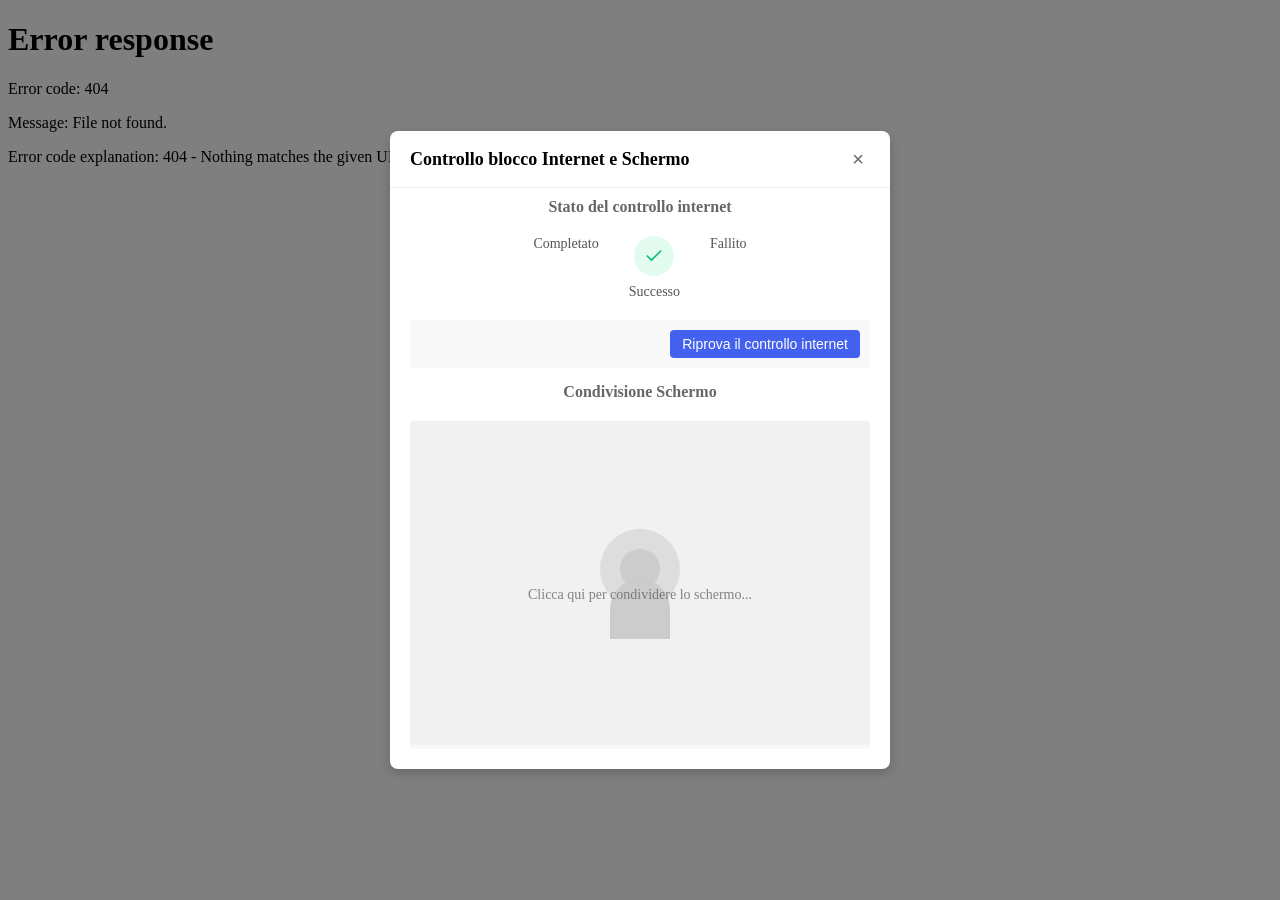
==== static/index.html @ 1c9ee668 "Rewrite part 1" ====
<!DOCTYPE html>
<html lang="en">
<head>
    <meta charset="UTF-8">
    <meta name="viewport" content="width=device-width, initial-scale=1.0">
    <title>Round2 - Olimpiadi di Informatica a Squadre</title>
    <link rel="icon" href="/cms/static/favicon.ico">
    <link rel="stylesheet" href="/static/css/index.css">
    <script type="module" src="/static/js/main.js"></script>
</head>
<body>
    <iframe id="content"></iframe>

    <div class="floating-notification" id="floating-notification">
        <div class="notification-icons">
            <div class="notification-icon" id="internet-status-icon">
                <svg xmlns="http://www.w3.org/2000/svg" width="16" height="16" viewBox="0 0 24 24" fill="none" stroke="currentColor" stroke-width="0.3" stroke-linecap="round" stroke-linejoin="round">
                    <path d="M3.26307 6.20844C1.68208 7.63584 0.999996 9 0.999996 9C0.499999 10 1.5 11.5 2.5 10C2.5 10 3.20445 8.82592 4.67025 7.61562L3.26307 6.20844Z" fill="#555"></path>
                    <path d="M7.64649 10.5919C5.64642 11.7762 5 13.5 5 13.5C4.50002 15 6.00002 15.5 6.5 14.5C6.5 14.5 7.26329 12.9734 9.15285 12.0982L7.64649 10.5919Z" fill="#555"></path>
                    <path d="M15.4215 12.4025L12.5318 9.5128C17.5974 9.7598 19 13.5 19 13.5C19.3816 14.6447 18.5985 15.207 17.9838 14.9648L17.4784 14.4593C17.3586 14.2412 16.7338 13.1904 15.4215 12.4025Z" fill="#555"></path>
                    <path d="M13.2551 16.2004L14.9988 17.9442C15.0128 18.1936 14.9049 18.4459 14.7213 18.6355L12.7382 20.6836C12.3297 21.1055 11.6703 21.1055 11.2618 20.6836L9.27872 18.6355C9.01739 18.3656 8.90937 17.9687 9.08812 17.6338C9.43614 16.9819 10.2506 16 12 16C12.4876 16 12.9026 16.0763 13.2551 16.2004Z" fill="#555"></path>
                    <path d="M8.53356 5.51453L6.94221 3.92318C8.34124 3.36865 10.017 3 12 3C20 3 23 9 23 9C23.5 10 22.5 11.5 21.5 10C21.5 10 18.5 5 12 5C10.7074 5 9.55325 5.19772 8.53356 5.51453Z" fill="#555"></path>
                    <path d="M2.00789 3.42207C1.61736 3.03155 1.61736 2.39838 2.00789 2.00786C2.39841 1.61733 3.03158 1.61733 3.4221 2.00786L22.0004 20.5862C22.391 20.9767 22.391 21.6099 22.0004 22.0004C21.6099 22.3909 20.9767 22.3909 20.5862 22.0004L2.00789 3.42207Z" fill="#555"></path>
                </svg>
                <span class="notification-status status-failed" id="internet-status-indicator"></span>
            </div>
            <div class="notification-icon" id="screen-status-icon">
                <svg class="video-icon" xmlns="http://www.w3.org/2000/svg" width="16" height="16" viewBox="0 0 24 24" fill="none" stroke="currentColor" stroke-width="2" stroke-linecap="round" stroke-linejoin="round">
                    <rect x="2" y="3" width="20" height="14" rx="2" ry="2"></rect>
                    <line x1="8" y1="21" x2="16" y2="21"></line>
                    <line x1="12" y1="17" x2="12" y2="21"></line>
                </svg>
                <video class="video-mini" width="20" height="20" autoplay muted></video>
                <span class="notification-status status-failed" id="screen-status-indicator"></span>
            </div>
        </div>
    </div>

    <div class="overlay" id="modal-overlay">
        <div class="modal" id="modal">
            <div class="modal-header">
                <h3 class="modal-title">Controllo blocco Internet e Schermo</h3>
                <button class="close-button" id="close-modal">×</button>
            </div>
            <div class="modal-body">
                <h3 class="modal-subtitle">Stato del controllo internet</h3>

                <div class="status-indicators">
                    <div class="status-item loading">
                        <div class="status-icon">
                            <svg xmlns="http://www.w3.org/2000/svg" width="20" height="20" viewBox="0 0 24 24" fill="none" stroke="currentColor" stroke-width="2" stroke-linecap="round" stroke-linejoin="round">
                                <line x1="12" y1="2" x2="12" y2="6"></line>
                                <line x1="12" y1="18" x2="12" y2="22"></line>
                                <line x1="4.93" y1="4.93" x2="7.76" y2="7.76"></line>
                                <line x1="16.24" y1="16.24" x2="19.07" y2="19.07"></line>
                                <line x1="2" y1="12" x2="6" y2="12"></line>
                                <line x1="18" y1="12" x2="22" y2="12"></line>
                                <line x1="4.93" y1="19.07" x2="7.76" y2="16.24"></line>
                                <line x1="16.24" y1="7.76" x2="19.07" y2="4.93"></line>
                            </svg>
                        </div>
                        <span class="status-text">Loading</span>
                    </div>
                    <div class="status-item success">
                        <div class="status-icon">
                            <svg xmlns="http://www.w3.org/2000/svg" width="20" height="20" viewBox="0 0 24 24" fill="none" stroke="currentColor" stroke-width="2" stroke-linecap="round" stroke-linejoin="round">
                                <polyline points="20 6 9 17 4 12"></polyline>
                            </svg>
                        </div>
                        <span class="status-text">Successo</span>
                    </div>
                    <div class="status-item failed">
                        <div class="status-icon">
                            <svg xmlns="http://www.w3.org/2000/svg" width="20" height="20" viewBox="0 0 24 24" fill="none" stroke="currentColor" stroke-width="2" stroke-linecap="round" stroke-linejoin="round">
                                <line x1="18" y1="6" x2="6" y2="18"></line>
                                <line x1="6" y1="6" x2="18" y2="18"></line>
                            </svg>
                        </div>
                        <span class="status-text">Fallito</span>
                    </div>
                </div>

                <div class="debug">
                    <div id="debug" style="display: none;">Debug: </div>
                    <button class="btn btn-primary" id="retry">Riprova il controllo internet</button>
                </div>

                <h3 class="modal-subtitle">Condivisione Schermo</h3>
                <div class="video-container">
                    <video class="video-preview" autoplay muted></video>
                    <div class="silhouette"></div>
                    <p class="silhouette-text">Clicca qui per condividere lo schermo...</p>
                </div>
            </div>
        </div>
    </div>
</body>
</html>
---- static/css/index.css ----
body {
    margin: 0;
    width: 100vw;
    height: 100vh;
    overflow: hidden;
}

iframe {
    position: fixed;
    top: 0;
    left: 0;
    bottom: 0;
    right: 0;
    width: 100%;
    height: 100%;
    border: none;
    margin: 0;
    padding: 0;
}

.overlay {
    position: fixed;
    top: 0;
    left: 0;
    width: 100%;
    height: 100%;
    background-color: rgba(0, 0, 0, 0.5);
    display: flex;
    justify-content: center;
    align-items: center;
    z-index: 999;
}

.modal {
    background-color: white;
    border-radius: 8px;
    box-shadow: 0 4px 12px rgba(0, 0, 0, 0.2);
    width: 90%;
    max-width: 500px;
    overflow: hidden;
    z-index: 1000;
    position: relative;
}

.modal-header {
    padding: 16px 20px;
    border-bottom: 1px solid #eee;
    display: flex;
    justify-content: space-between;
    align-items: center;
}

.modal-title {
    margin: 0;
    font-size: 18px;
    font-weight: 600;
}

.close-button {
    background: none;
    border: none;
    font-size: 20px;
    cursor: pointer;
    color: #666;
    padding: 0;
    width: 24px;
    height: 24px;
    display: flex;
    align-items: center;
    justify-content: center;
    border-radius: 50%;
}

.close-button:hover {
    background-color: #f1f1f1;
    color: #333;
}

.modal-body {
    padding: 20px;
}

.modal-subtitle {
    font-size: 16px;
    color: #666;
    margin-bottom: 20px;
    margin-top: -10px;
    text-align: center;
}

.status-indicators {
    display: flex;
    justify-content: center;
    gap: 30px;
    margin-bottom: 20px;
}

.status-item {
    display: flex;
    flex-direction: column;
    align-items: center;
    gap: 8px;
}

.status-icon {
    width: 40px;
    height: 40px;
    border-radius: 50%;
    display: flex;
    align-items: center;
    justify-content: center;
    background-color: #f1f1f1;
}

.loading .status-icon {
    background-color: #f0f4ff;
    color: #4361ee;
    animation: pulse 1.5s infinite;
}

.success .status-icon {
    background-color: #e3fcef;
    color: #10b981;
    display: none;
}

.failed .status-icon {
    background-color: #fee2e2;
    color: #ef4444;
    display: none;
}

.status-text {
    font-size: 14px;
    color: #555;
}

.debug {
    font-size: 12px;
    color: #999;
    margin-top: 10px;
    margin-bottom: 25px;
    background-color: #f8f8f8;
    padding: 10px;
    border-radius: 4px;
    display: flex;
    align-items: center;
    gap: 10px;
}

.debug button {
    margin-left: auto;
    background-color: #4361ee;
    color: white;
    border: none;
    padding: 6px 12px;
    border-radius: 4px;
    cursor: pointer;
    transition: background-color 0.2s;
}

.debug button:hover {
    background-color: #3a56d4;
}

.btn {
    padding: 8px 16px;
    border-radius: 6px;
    border: none;
    font-size: 14px;
    cursor: pointer;
    transition: background-color 0.2s;
}

.btn-primary {
    background-color: #4361ee;
    color: white;
}

.btn-primary:hover {
    background-color: #3a56d4;
}

.video-container {
    width: 100%;
    background-color: #f8f8f8;
    border-radius: 4px;
    overflow: hidden;
    position: relative;
}

.video-preview {
    width: 100%;
    height: 200px;
    background-color: #f1f1f1;
    object-fit: cover;
}

.video-mini {
    display: none;
}

.silhouette {
    position: absolute;
    top: 50%;
    left: 50%;
    transform: translate(-50%, -70%);
    width: 80px;
    height: 80px;
    background-color: #ddd;
    border-radius: 50%;
    display: flex;
    align-items: center;
    justify-content: center;
}

.silhouette:before {
    content: "";
    width: 40px;
    height: 40px;
    background-color: #ccc;
    border-radius: 50%;
}

.silhouette:after {
    content: "";
    position: absolute;
    bottom: -30px;
    width: 60px;
    height: 60px;
    background-color: #ccc;
    border-radius: 50% 50% 0 0;
}

.silhouette-text {
    position: absolute;
    top: 50%;
    left: 50%;
    transform: translate(-50%, -75%);
    color: #666;
    font-size: 14px;
    text-align: center;
    width: 100%;
    pointer-events: none;
    opacity: 0.8;
    transition: opacity 0.3s;
}

.silhouette:hover .silhouette-text {
    opacity: 1;
}

.floating-notification {
    position: fixed;
    bottom: 20px;
    right: 20px;
    width: 60px;
    height: 60px;
    background-color: #fff;
    border-radius: 50%;
    box-shadow: 0 2px 10px rgba(0, 0, 0, 0.2);
    cursor: pointer;
    z-index: 100;
    display: flex;
    flex-direction: column;
    justify-content: center;
    align-items: center;
    transition: transform 0.2s, box-shadow 0.2s;
}

.floating-notification:hover {
    transform: scale(1.05);
    box-shadow: 0 4px 15px rgba(0, 0, 0, 0.3);
}

.notification-icons {
    display: flex;
    flex-direction: column;
    justify-content: center;
    align-items: center;
    gap: 5px;
}

.notification-icon {
    display: flex;
    align-items: center;
    justify-content: center;
    width: 20px;
    height: 20px;
    color: #555;
    position: relative;
}

.notification-status {
    position: absolute;
    top: -2px;
    right: -2px;
    width: 8px;
    height: 8px;
    border-radius: 50%;
    border: 1px solid white;
}

.status-loading {
    background-color: #4361ee;
    animation: pulse 1.5s infinite;
}

.status-success {
    background-color: #10b981;
}

.status-failed {
    background-color: #ef4444;
}

.status-inactive {
    background-color: #ccc;
}

@keyframes pulse {
    0% { transform: scale(1); }
    50% { transform: scale(1.1); }
    100% { transform: scale(1); }
}
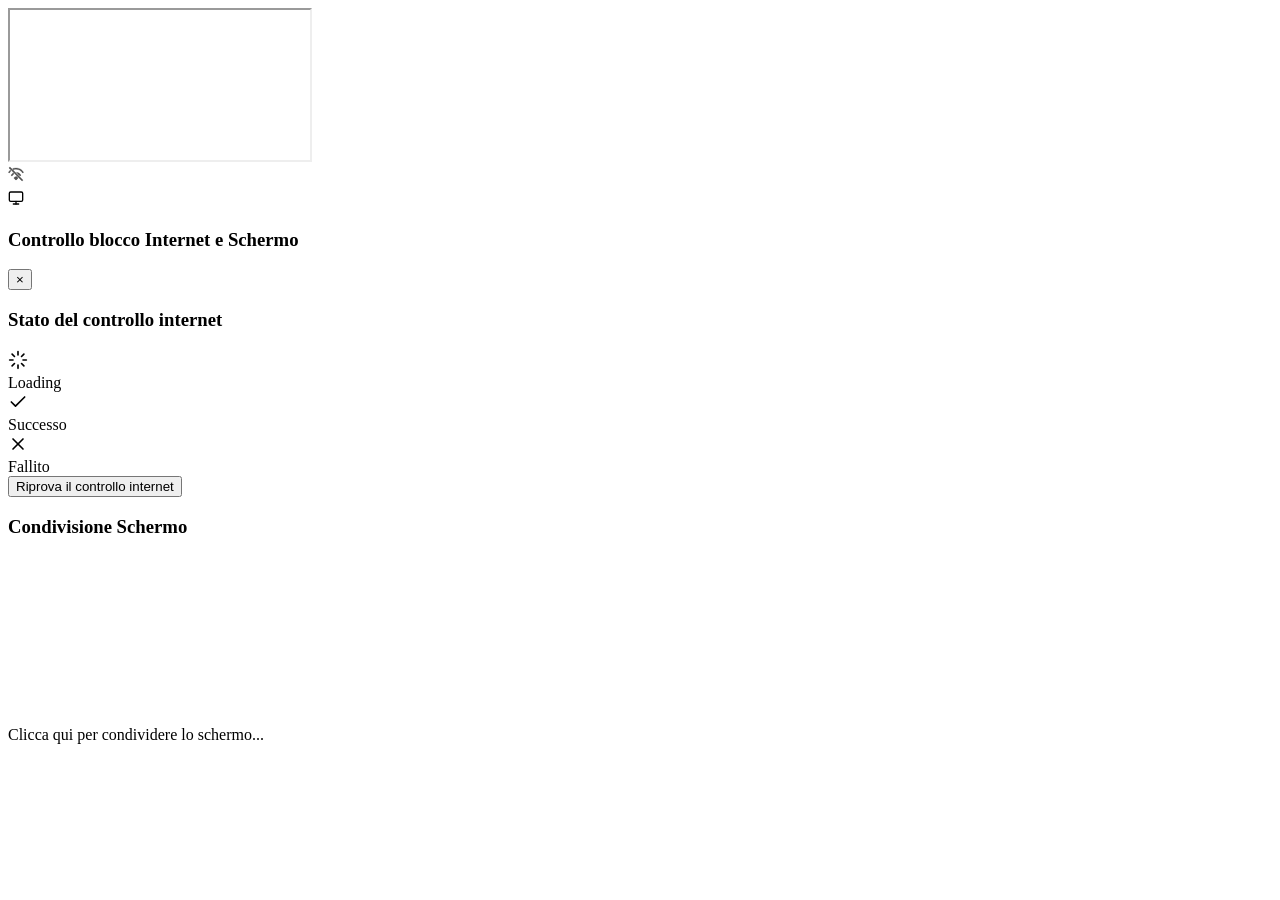
==== commit aca7918f: "rust" ====
--- a/static/index.html
+++ b/static/index.html
@@ -5,8 +5,8 @@
     <meta name="viewport" content="width=device-width, initial-scale=1.0">
     <title>Round2 - Olimpiadi di Informatica a Squadre</title>
     <link rel="icon" href="/cms/static/favicon.ico">
-    <link rel="stylesheet" href="/static/css/index.css">
-    <script type="module" src="/static/js/main.js"></script>
+    <link rel="stylesheet" href="/css/index.css">
+    <script type="module" src="/js/main.js"></script>
 </head>
 <body>
     <iframe id="content"></iframe>
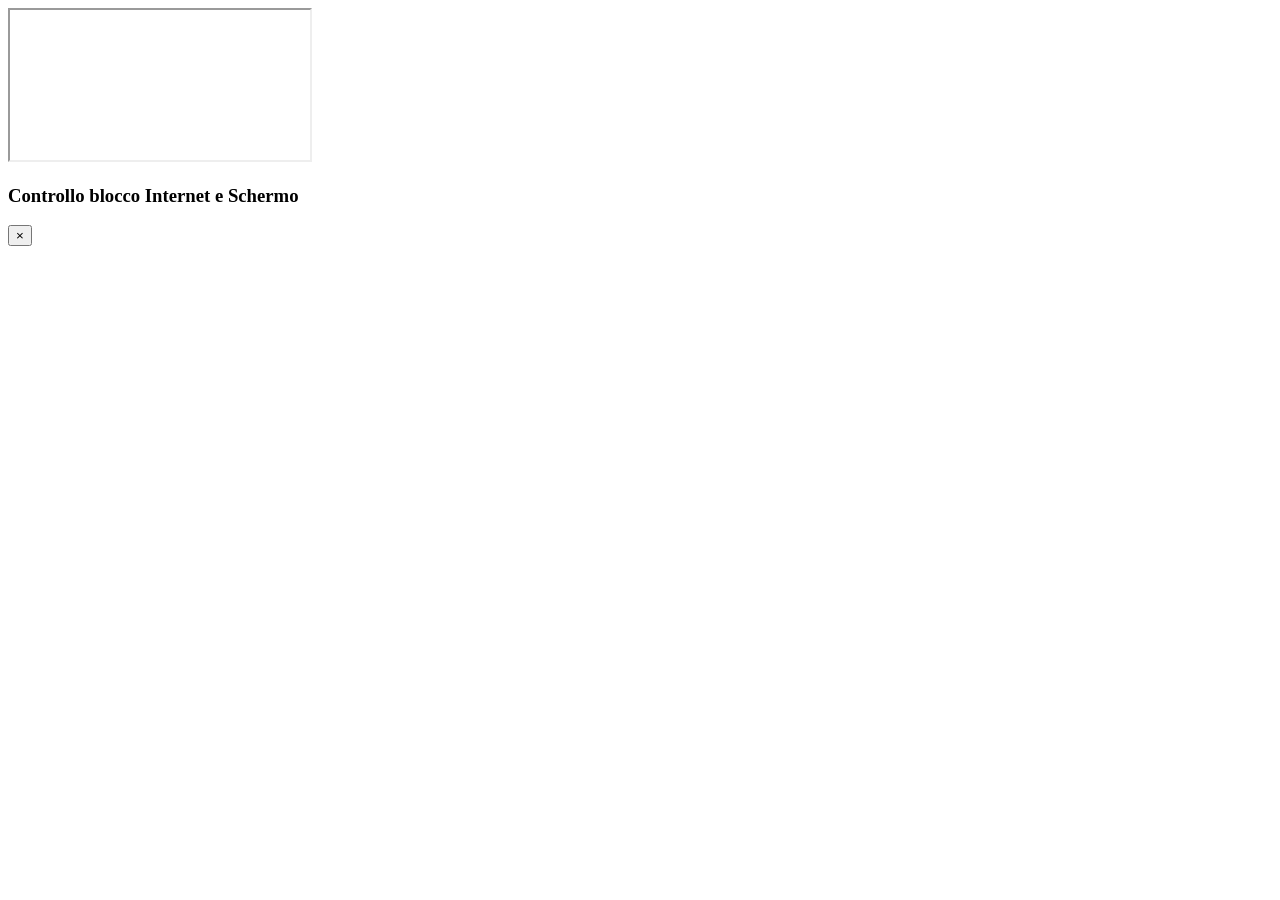
==== commit ea07c8b4: "Enable/disable internet check/screen recording" ====
--- a/static/index.html
+++ b/static/index.html
@@ -3,17 +3,17 @@
 <head>
     <meta charset="UTF-8">
     <meta name="viewport" content="width=device-width, initial-scale=1.0">
-    <title>Round2 - Olimpiadi di Informatica a Squadre</title>
-    <link rel="icon" href="/cms/static/favicon.ico">
+    <title>Olimpiadi Italiane di Informatica</title>
+    <link rel="icon" href="/content/favicon.ico">
     <link rel="stylesheet" href="/css/index.css">
     <script type="module" src="/js/main.js"></script>
 </head>
 <body>
     <iframe id="content"></iframe>
 
-    <div class="floating-notification" id="floating-notification">
+    <div class="floating-notification" id="floating-notification" style="display: none;">
         <div class="notification-icons">
-            <div class="notification-icon" id="internet-status-icon">
+            <div class="notification-icon" id="internet-status-icon" style="display: none;">
                 <svg xmlns="http://www.w3.org/2000/svg" width="16" height="16" viewBox="0 0 24 24" fill="none" stroke="currentColor" stroke-width="0.3" stroke-linecap="round" stroke-linejoin="round">
                     <path d="M3.26307 6.20844C1.68208 7.63584 0.999996 9 0.999996 9C0.499999 10 1.5 11.5 2.5 10C2.5 10 3.20445 8.82592 4.67025 7.61562L3.26307 6.20844Z" fill="#555"></path>
                     <path d="M7.64649 10.5919C5.64642 11.7762 5 13.5 5 13.5C4.50002 15 6.00002 15.5 6.5 14.5C6.5 14.5 7.26329 12.9734 9.15285 12.0982L7.64649 10.5919Z" fill="#555"></path>
@@ -24,7 +24,7 @@
                 </svg>
                 <span class="notification-status status-failed" id="internet-status-indicator"></span>
             </div>
-            <div class="notification-icon" id="screen-status-icon">
+            <div class="notification-icon" id="screen-status-icon" style="display: none;">
                 <svg class="video-icon" xmlns="http://www.w3.org/2000/svg" width="16" height="16" viewBox="0 0 24 24" fill="none" stroke="currentColor" stroke-width="2" stroke-linecap="round" stroke-linejoin="round">
                     <rect x="2" y="3" width="20" height="14" rx="2" ry="2"></rect>
                     <line x1="8" y1="21" x2="16" y2="21"></line>
@@ -43,53 +43,57 @@
                 <button class="close-button" id="close-modal">×</button>
             </div>
             <div class="modal-body">
-                <h3 class="modal-subtitle">Stato del controllo internet</h3>
+                <div id="internet-section" style="display: none;">
+                    <h3 class="modal-subtitle">Stato del controllo internet</h3>
 
-                <div class="status-indicators">
-                    <div class="status-item loading">
-                        <div class="status-icon">
-                            <svg xmlns="http://www.w3.org/2000/svg" width="20" height="20" viewBox="0 0 24 24" fill="none" stroke="currentColor" stroke-width="2" stroke-linecap="round" stroke-linejoin="round">
-                                <line x1="12" y1="2" x2="12" y2="6"></line>
-                                <line x1="12" y1="18" x2="12" y2="22"></line>
-                                <line x1="4.93" y1="4.93" x2="7.76" y2="7.76"></line>
-                                <line x1="16.24" y1="16.24" x2="19.07" y2="19.07"></line>
-                                <line x1="2" y1="12" x2="6" y2="12"></line>
-                                <line x1="18" y1="12" x2="22" y2="12"></line>
-                                <line x1="4.93" y1="19.07" x2="7.76" y2="16.24"></line>
-                                <line x1="16.24" y1="7.76" x2="19.07" y2="4.93"></line>
-                            </svg>
+                    <div class="status-indicators">
+                        <div class="status-item loading">
+                            <div class="status-icon">
+                                <svg xmlns="http://www.w3.org/2000/svg" width="20" height="20" viewBox="0 0 24 24" fill="none" stroke="currentColor" stroke-width="2" stroke-linecap="round" stroke-linejoin="round">
+                                    <line x1="12" y1="2" x2="12" y2="6"></line>
+                                    <line x1="12" y1="18" x2="12" y2="22"></line>
+                                    <line x1="4.93" y1="4.93" x2="7.76" y2="7.76"></line>
+                                    <line x1="16.24" y1="16.24" x2="19.07" y2="19.07"></line>
+                                    <line x1="2" y1="12" x2="6" y2="12"></line>
+                                    <line x1="18" y1="12" x2="22" y2="12"></line>
+                                    <line x1="4.93" y1="19.07" x2="7.76" y2="16.24"></line>
+                                    <line x1="16.24" y1="7.76" x2="19.07" y2="4.93"></line>
+                                </svg>
+                            </div>
+                            <span class="status-text">Loading</span>
                         </div>
-                        <span class="status-text">Loading</span>
+                        <div class="status-item success">
+                            <div class="status-icon">
+                                <svg xmlns="http://www.w3.org/2000/svg" width="20" height="20" viewBox="0 0 24 24" fill="none" stroke="currentColor" stroke-width="2" stroke-linecap="round" stroke-linejoin="round">
+                                    <polyline points="20 6 9 17 4 12"></polyline>
+                                </svg>
+                            </div>
+                            <span class="status-text">Successo</span>
+                        </div>
+                        <div class="status-item failed">
+                            <div class="status-icon">
+                                <svg xmlns="http://www.w3.org/2000/svg" width="20" height="20" viewBox="0 0 24 24" fill="none" stroke="currentColor" stroke-width="2" stroke-linecap="round" stroke-linejoin="round">
+                                    <line x1="18" y1="6" x2="6" y2="18"></line>
+                                    <line x1="6" y1="6" x2="18" y2="18"></line>
+                                </svg>
+                            </div>
+                            <span class="status-text">Fallito</span>
+                        </div>
                     </div>
-                    <div class="status-item success">
-                        <div class="status-icon">
-                            <svg xmlns="http://www.w3.org/2000/svg" width="20" height="20" viewBox="0 0 24 24" fill="none" stroke="currentColor" stroke-width="2" stroke-linecap="round" stroke-linejoin="round">
-                                <polyline points="20 6 9 17 4 12"></polyline>
-                            </svg>
-                        </div>
-                        <span class="status-text">Successo</span>
-                    </div>
-                    <div class="status-item failed">
-                        <div class="status-icon">
-                            <svg xmlns="http://www.w3.org/2000/svg" width="20" height="20" viewBox="0 0 24 24" fill="none" stroke="currentColor" stroke-width="2" stroke-linecap="round" stroke-linejoin="round">
-                                <line x1="18" y1="6" x2="6" y2="18"></line>
-                                <line x1="6" y1="6" x2="18" y2="18"></line>
-                            </svg>
-                        </div>
-                        <span class="status-text">Fallito</span>
+
+                    <div class="debug">
+                        <div id="debug"></div>
+                        <button class="btn btn-primary" id="retry">Riprova il controllo internet</button>
                     </div>
                 </div>
 
-                <div class="debug">
-                    <div id="debug" style="display: none;">Debug: </div>
-                    <button class="btn btn-primary" id="retry">Riprova il controllo internet</button>
-                </div>
-
-                <h3 class="modal-subtitle">Condivisione Schermo</h3>
-                <div class="video-container">
-                    <video class="video-preview" autoplay muted></video>
-                    <div class="silhouette"></div>
-                    <p class="silhouette-text">Clicca qui per condividere lo schermo...</p>
+                <div id="screen-section" style="display: none;">
+                    <h3 class="modal-subtitle">Condivisione Schermo</h3>
+                    <div class="video-container">
+                        <video class="video-preview" autoplay muted></video>
+                        <div class="silhouette"></div>
+                        <p class="silhouette-text">Clicca qui per condividere lo schermo...</p>
+                    </div>
                 </div>
             </div>
         </div>
